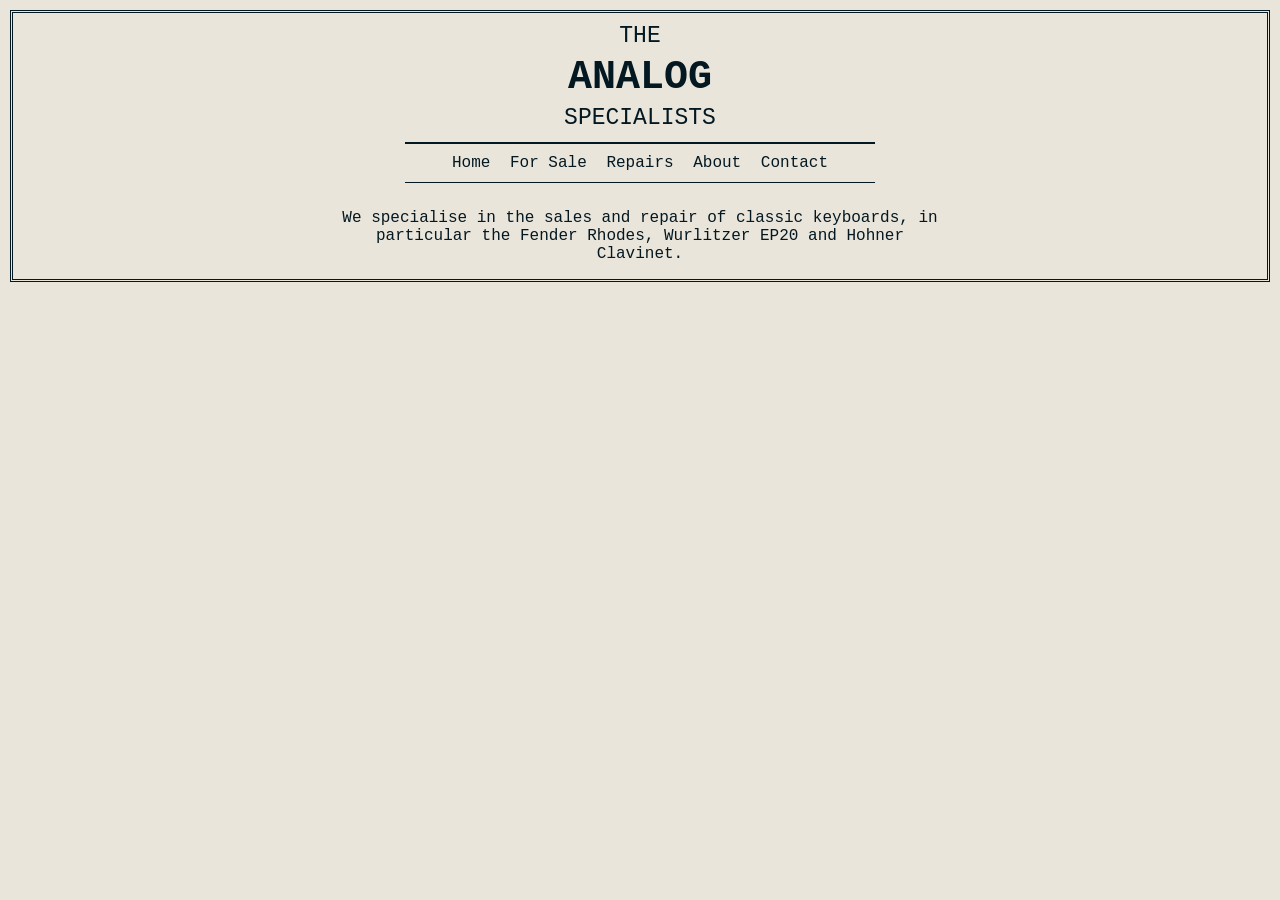
==== index.html @ 67b534ea "cambio de links para las imgs" ====
<!DOCTYPE html>
<html lang="en">
<head>
    <meta charset="UTF-8">
    <meta name="viewport" content="width=device-width, initial-scale=1.0">
    <title>Analog Music</title>
    <link rel="icon" href="/images/favicon.png">
    <link rel="stylesheet" href="css/project2.css">
</head>
<body>
    <div clas="container">
        <header class="header" >
            <p id="the">The</p>
            <p id="analog">Analog</p>
            <p id="spec">Specialists</p>
        </header>
        
        <nav class="nav">
            <ul class="ul">
                <li> <a href="#">Home</a> </li>
                <li> <a href="#">For Sale</a> </li>
                <li> <a href="#">Repairs</a> </li>
                <li> <a href="#">About</a> </li>
                <li> <a href="#">Contact</a> </li>
                
            </ul>
        </nav>
        <section class="images">
            <img class="img" src= "https://photos.google.com/album/AF1QipPRFZFjeQIWwSEDnUlaG3M31VNMXKQdTgJAMizK/photo/AF1QipMORIs4bAvNyNJ6aD9Lvs23mkD4J1HmUbM6Y1uD" alt="" width="150px">
            <img class="img" src= "https://photos.google.com/album/AF1QipPRFZFjeQIWwSEDnUlaG3M31VNMXKQdTgJAMizK/photo/AF1QipOMcdFYsLdSlgx-jc8coj0t2Swpn2UWsTDtMe5_" alt="" width="150px">
            <img class="img" src= "https://photos.google.com/album/AF1QipPRFZFjeQIWwSEDnUlaG3M31VNMXKQdTgJAMizK/photo/AF1QipOcB0omek6TzFteoAL0Qhd8y2BycUvdUePXVpuR" alt="" width="150px">
        </section>
        <section class="text"><p>We specialise in the sales and repair of classic keyboards, in particular
            the Fender Rhodes, Wurlitzer EP20 and Hohner Clavinet.
    </div>
</body>
</html>
---- css/project2.css ----
body{
    background-color: #EAE5DB;
    border-style: double;
    margin: 10px 10px auto 10px;
    color: #031821;
    font-family: 'Courier New', Courier, monospace;
}
.header{
    text-align: center;
    text-transform: uppercase;
    font-size: 30px;
    line-height: 1px;
}

.nav{
    border-color:black;  
    text-decoration: none;
    display: flex;
    justify-content: space-around;
    padding: 0px 10px;
    text-align: center;
    
    
}

ul{   
    width: 450px;
    padding: 10px;
    margin: 0 auto 10px auto;
    display: inline;
    list-style: none;
    border-top: 2px solid #031821;
    border-bottom: 1px solid #031821;
}
li{
    display: inline;
    margin: 5px;
}
a{
    text-decoration: none;
    color: #031821;
}
a:hover{
    font-weight: 600;
}

section{
   
    padding: auto;
   display: flex;
   justify-content: center;  
}

section>p{
    text-align: center;
    max-width: 600px;
    
}
#analog{
    font-weight: 600;
    font-size: 40px;
}
#spec, #the{
    font-size: 23px;
}


.container{
    width: 600px;
}
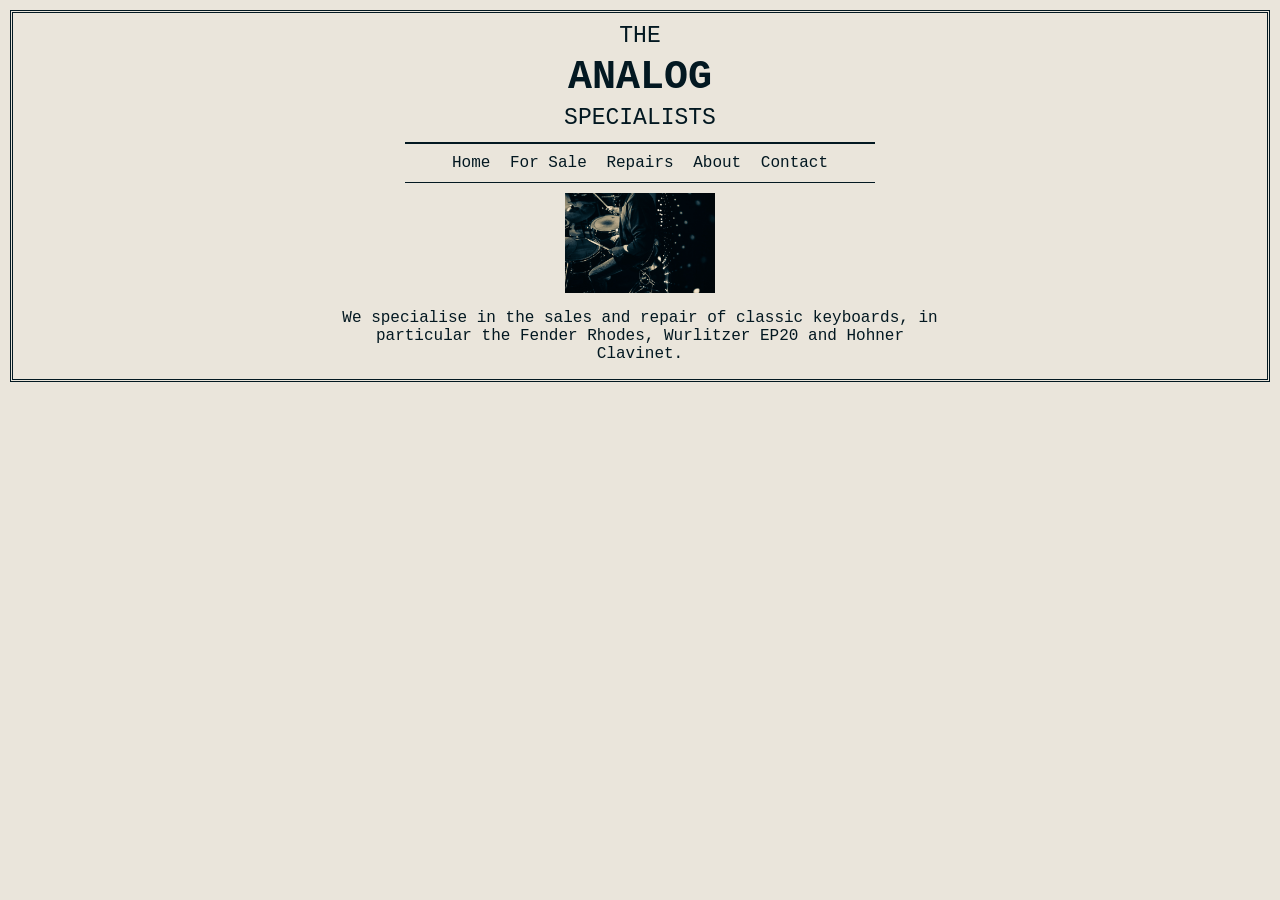
==== commit f224f0ac: "Update index.html" ====
--- a/index.html
+++ b/index.html
@@ -26,8 +26,8 @@
             </ul>
         </nav>
         <section class="images">
-            <img class="img" src= "https://photos.google.com/album/AF1QipPRFZFjeQIWwSEDnUlaG3M31VNMXKQdTgJAMizK/photo/AF1QipMORIs4bAvNyNJ6aD9Lvs23mkD4J1HmUbM6Y1uD" alt="" width="150px">
-            <img class="img" src= "https://photos.google.com/album/AF1QipPRFZFjeQIWwSEDnUlaG3M31VNMXKQdTgJAMizK/photo/AF1QipOMcdFYsLdSlgx-jc8coj0t2Swpn2UWsTDtMe5_" alt="" width="150px">
+            <img class="img" src= "/img/music1.jpg" alt="" width="150px"/>
+            <img class="img" src= "/music2.jpg" alt="" width="150px">
             <img class="img" src= "https://photos.google.com/album/AF1QipPRFZFjeQIWwSEDnUlaG3M31VNMXKQdTgJAMizK/photo/AF1QipOcB0omek6TzFteoAL0Qhd8y2BycUvdUePXVpuR" alt="" width="150px">
         </section>
         <section class="text"><p>We specialise in the sales and repair of classic keyboards, in particular
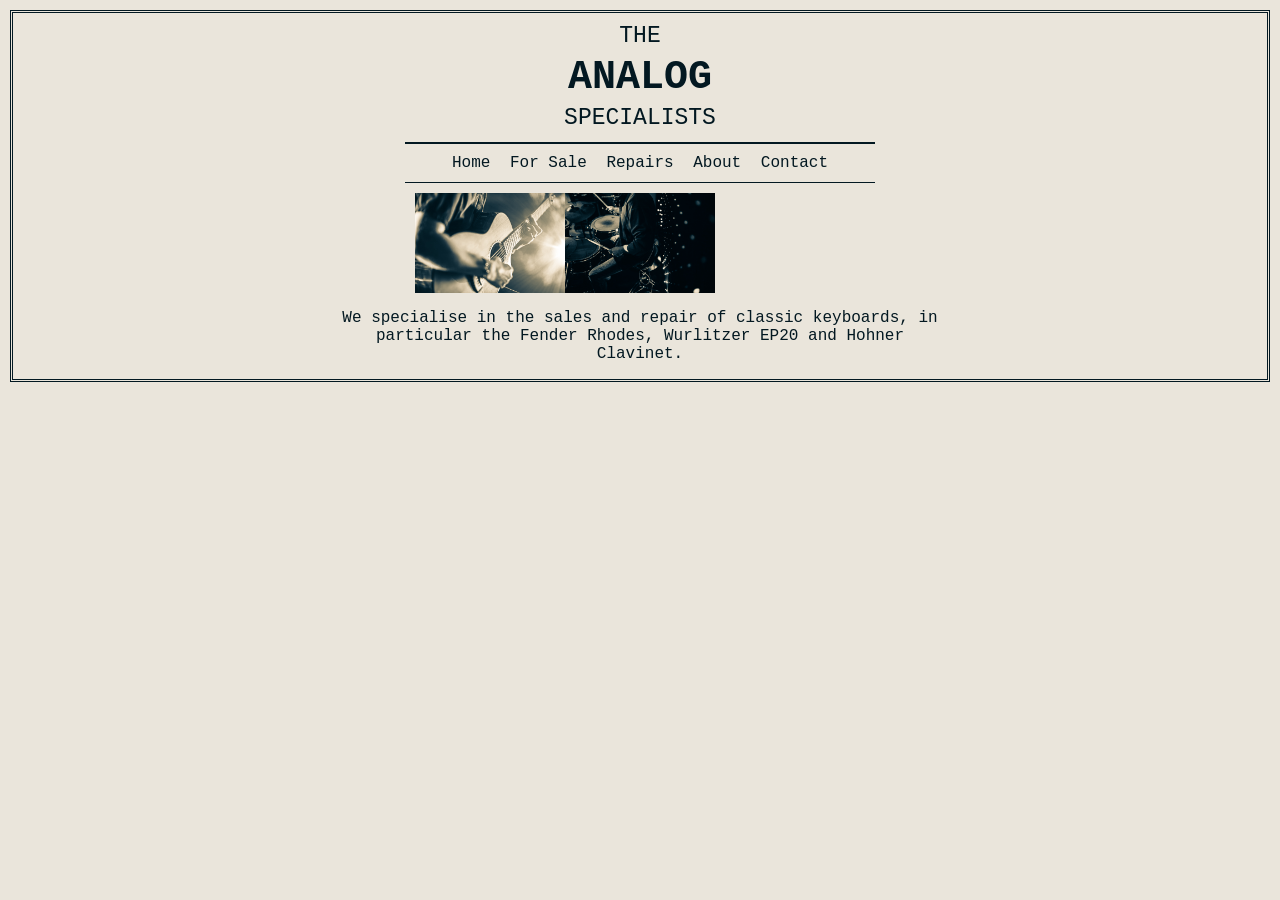
==== commit 41566ed9: "Update index.html" ====
--- a/index.html
+++ b/index.html
@@ -26,7 +26,7 @@
             </ul>
         </nav>
         <section class="images">
-            <img class="img" src= "/img/music1.jpg" alt="" width="150px"/>
+            <img class="img" src= "music1.jpg" alt="" width="150px"/>
             <img class="img" src= "/music2.jpg" alt="" width="150px">
             <img class="img" src= "https://photos.google.com/album/AF1QipPRFZFjeQIWwSEDnUlaG3M31VNMXKQdTgJAMizK/photo/AF1QipOcB0omek6TzFteoAL0Qhd8y2BycUvdUePXVpuR" alt="" width="150px">
         </section>
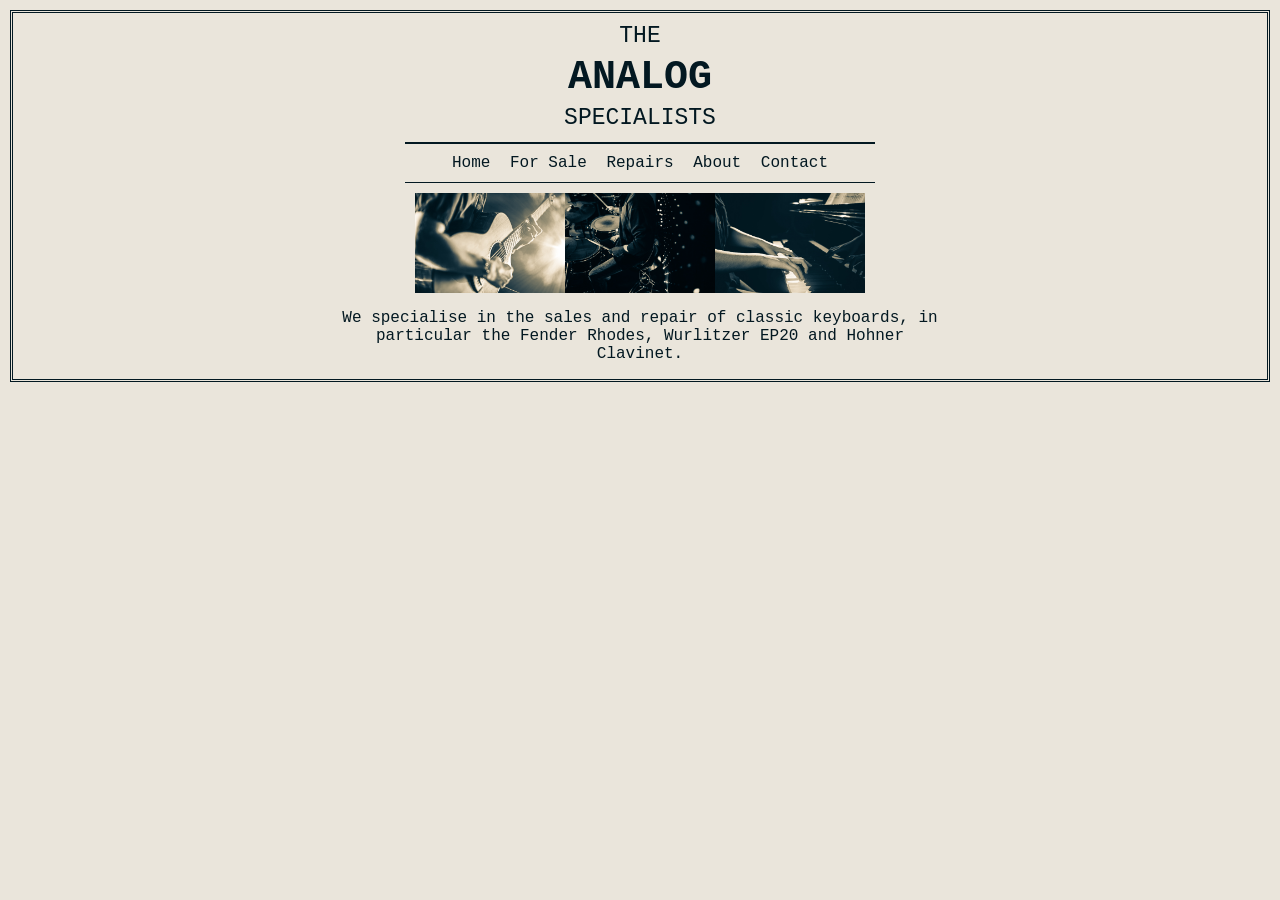
==== commit e3db9fb8: "Update index.html" ====
--- a/index.html
+++ b/index.html
@@ -27,8 +27,8 @@
         </nav>
         <section class="images">
             <img class="img" src= "music1.jpg" alt="" width="150px"/>
-            <img class="img" src= "/music2.jpg" alt="" width="150px">
-            <img class="img" src= "https://photos.google.com/album/AF1QipPRFZFjeQIWwSEDnUlaG3M31VNMXKQdTgJAMizK/photo/AF1QipOcB0omek6TzFteoAL0Qhd8y2BycUvdUePXVpuR" alt="" width="150px">
+            <img class="img" src= "music2.jpg" alt="" width="150px">
+            <img class="img" src= "music3.jpg" alt="" width="150px">
         </section>
         <section class="text"><p>We specialise in the sales and repair of classic keyboards, in particular
             the Fender Rhodes, Wurlitzer EP20 and Hohner Clavinet.
